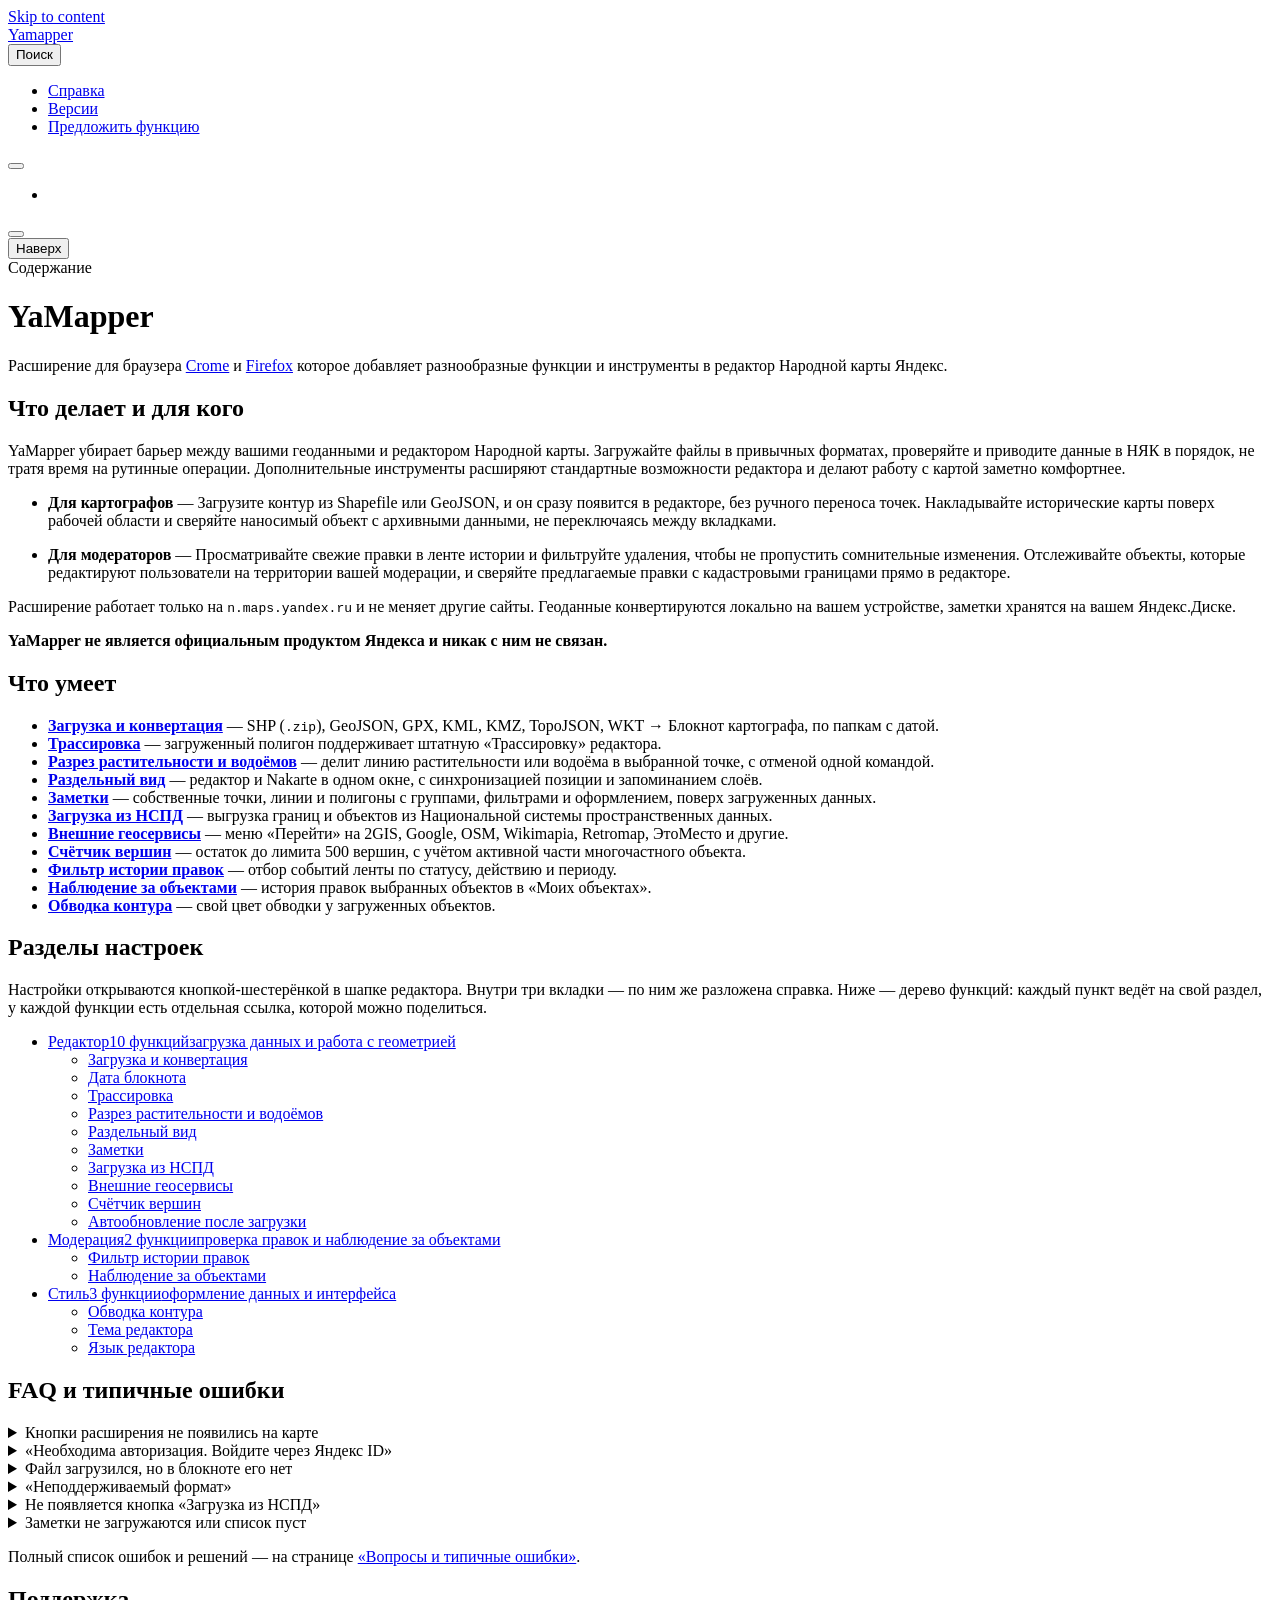
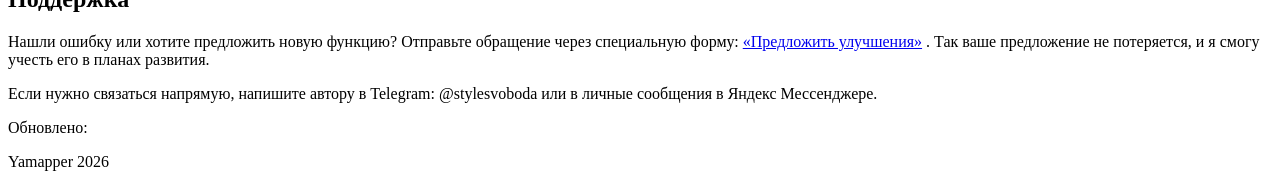
==== index.html @ a0efc486 "docs(site): публикация 2026-11-28 18:21 UTC" ====
<!DOCTYPE html>
<html lang="ru-RU" dir="ltr">
  <head>
    <meta charset="utf-8">
    <meta name="viewport" content="width=device-width,initial-scale=1">
    <title>YaMapper | Yamapper</title>
    <meta name="description" content="Быстрая загрузка данных и удобные инструменты для Реактора НЯК">
    <meta name="generator" content="VitePress v2.0.0-alpha.21">
    
    <link rel="preload stylesheet" href="/yamapper/assets/style.DSTK0hC_.css" as="style">
    <link rel="preload stylesheet" href="/yamapper/assets/vp-icons.139f4833.css" as="style">
    <script type="module" src="/yamapper/assets/chunks/metadata.b1f01517.js"></script>
    <script type="module" src="/yamapper/assets/app.pk5PKEhg.js"></script>
    <link rel="preload" href="/yamapper/assets/inter-roman-latin.BGqfVNJZ.woff2" as="font" type="font/woff2" crossorigin="">
    <link rel="modulepreload" href="/yamapper/assets/chunks/framework.Dkh1x705.js">
    <link rel="modulepreload" href="/yamapper/assets/chunks/theme.gh1P0mT2.js">
    <link rel="modulepreload" href="/yamapper/assets/index.md.DA5AUoNj.lean.js">
    <link rel="icon" href="/yamapper/favicon.png">
    <meta name="theme-color" content="#1b1b20">
    <script id="check-dark-mode">(()=>{let e=localStorage.getItem(`vitepress-theme-appearance`)||`auto`,t=window.matchMedia(`(prefers-color-scheme: dark)`).matches;(!e||e===`auto`?t:e===`dark`)&&document.documentElement.classList.add(`dark`)})();</script>
    <script id="check-mac-os">document.documentElement.classList.toggle(`mac`,/Mac|iPhone|iPod|iPad/i.test(navigator.platform));</script>
  </head>
  <body>
    <div id="app"><div class="Layout" data-v-03931d96><!--[--><!--]--><!--[--><span tabindex="-1" data-v-1ee6e912></span><a href="#VPContent" class="VPSkipLink visually-hidden" data-v-1ee6e912>Skip to content</a><!--]--><!----><header class="VPNav" data-v-03931d96 data-v-98759195><div class="VPNavBar top" data-v-98759195 data-v-8b4cebb2><div class="wrapper" data-v-8b4cebb2><div class="container" data-v-8b4cebb2><div class="title" data-v-8b4cebb2><div class="VPNavBarTitle" data-v-8b4cebb2 data-v-98238839><a class="title" href="/yamapper/" title="Yamapper" data-v-98238839><!--[--><!--]--><!----><span data-v-98238839>Yamapper</span><!--[--><!--]--></a></div></div><div class="content" data-v-8b4cebb2><div class="content-body" data-v-8b4cebb2><!--[--><!--]--><div class="VPNavBarSearch search" data-v-8b4cebb2 data-v-3236581f><!--[--><button type="button" class="VPNavBarSearchButton" aria-label="Поиск" aria-keyshortcuts="/ control+k meta+k" data-v-3236581f data-v-acc40dac><span class="vpi-search" aria-hidden="true" data-v-acc40dac></span><span class="text" data-v-acc40dac>Поиск</span><span class="keys" aria-hidden="true" data-v-acc40dac><kbd class="key-mod" data-v-acc40dac></kbd><kbd class="key-k" data-v-acc40dac></kbd></span></button><!----><!--]--></div><nav aria-label="Main Navigation" class="VPNavMenu VPNavBarMenu menu" data-v-8b4cebb2 data-v-b279079a><ul class="list" data-v-b279079a><!--[--><li class="" data-v-b279079a><a class="VPLink link VPNavMenuLink VPNavBarMenuLink" href="/yamapper/guide/" data-v-b279079a data-v-b7f992a3 data-v-de95bb21><!--[--><span dir="auto" data-v-b7f992a3>Справка</span><!--]--></a></li><li class="" data-v-b279079a><a class="VPLink link VPNavMenuLink VPNavBarMenuLink" href="/yamapper/versions" data-v-b279079a data-v-b7f992a3 data-v-de95bb21><!--[--><span dir="auto" data-v-b7f992a3>Версии</span><!--]--></a></li><li class="" data-v-b279079a><a class="VPLink link VPNavMenuLink VPNavBarMenuLink" href="/yamapper/suggest" data-v-b279079a data-v-b7f992a3 data-v-de95bb21><!--[--><span dir="auto" data-v-b7f992a3>Предложить функцию</span><!--]--></a></li><!--]--></ul></nav><!----><div class="VPNavAppearance VPNavBarAppearance appearance" data-v-8b4cebb2 data-v-dfded56b><!----><button class="VPSwitch VPSwitchAppearance" type="button" role="switch" title aria-label="Тема" aria-checked="false" data-v-dfded56b data-v-e68db67a data-v-d5a0f800><span class="check" data-v-d5a0f800><span class="icon" data-v-d5a0f800><!--[--><span class="vpi-sun sun" aria-hidden="true" data-v-e68db67a></span><span class="vpi-moon moon" aria-hidden="true" data-v-e68db67a></span><!--]--></span></span></button></div><ul class="VPSocialLinks VPNavSocialLinks VPNavBarSocialLinks social-links" data-v-8b4cebb2 data-v-95921726 data-v-e1a0c9a1><!--[--><li data-v-e1a0c9a1><a class="VPSocialLink no-icon" href="https://github.com/vibecodinguser/yamapper" aria-label="github" target="_blank" rel="me noopener" data-v-e1a0c9a1 data-v-3b0305fd><span class="vpi-simple-icons-github" data-v-3b0305fd data-v-8db95474></span></a></li><!--]--></ul><!----><!--[--><!--]--><button type="button" class="VPNavBarHamburger hamburger" aria-label="Menu" aria-expanded="false" data-v-8b4cebb2 data-v-24d28a68><span class="container" aria-hidden="true" data-v-24d28a68><span class="top" data-v-24d28a68></span><span class="middle" data-v-24d28a68></span><span class="bottom" data-v-24d28a68></span></span></button></div></div></div></div><div class="divider" data-v-8b4cebb2><div class="divider-line" data-v-8b4cebb2></div></div></div><!----></header><div class="VPLocalNav empty fixed" data-v-03931d96 data-v-3c224408><div class="container" data-v-3c224408><!----><div class="VPLocalNavOutlineDropdown" style="--vp-vh:0px;" data-allow-mismatch="style" data-v-3c224408 data-v-be29161b><button type="button" data-v-be29161b>Наверх</button><!----></div></div></div><!----><div class="VPContent" id="VPContent" data-v-03931d96 data-v-d2d218c2><div class="VPDoc has-aside" data-v-d2d218c2 data-v-b5cd3a8c><!--[--><!--]--><div class="container" data-v-b5cd3a8c><div class="aside" data-v-b5cd3a8c><div class="aside-curtain" data-v-b5cd3a8c></div><div class="aside-container" data-v-b5cd3a8c><div class="aside-content" data-v-b5cd3a8c><div class="VPDocAside" data-v-b5cd3a8c data-v-b3959f6f><!--[--><!--]--><!--[--><!--]--><nav aria-labelledby="doc-outline-aria-label" class="VPDocAsideOutline" data-v-b3959f6f data-v-7490371a><div class="content" data-v-7490371a><div class="outline-marker" data-v-7490371a></div><div aria-level="2" class="outline-title" id="doc-outline-aria-label" role="heading" data-v-7490371a>Содержание</div><ul class="VPDocOutlineItem root" data-v-7490371a data-v-fa640fc0><!--[--><!--]--></ul></div></nav><!--[--><!--]--><div class="spacer" data-v-b3959f6f></div><!--[--><!--]--><!----><!--[--><!--]--><!--[--><!--]--></div></div></div></div><div class="content" data-v-b5cd3a8c><div class="content-container" data-v-b5cd3a8c><!--[--><!--]--><main class="main" data-v-b5cd3a8c><div style="position:relative;" class="vp-doc _yamapper_" data-v-b5cd3a8c><div><h1 id="yamapper" tabindex="-1">YaMapper <a class="header-anchor" href="#yamapper" aria-label="Permalink to “YaMapper”">​</a></h1><p>Расширение для браузера <a href="https://chromewebstore.google.com/detail/nmapuploader/ohnbeklcgbilmddjahpkmgdlhljgjamd" target="_blank" rel="noreferrer">Crome</a> и <a href="https://addons.mozilla.org/ru/firefox/addon/nmap-uploader/" target="_blank" rel="noreferrer">Firefox</a> которое добавляет разнообразные функции и инструменты в редактор Народной карты Яндекс.</p><h2 id="что-делает-и-для-кого" tabindex="-1">Что делает и для кого <a class="header-anchor" href="#что-делает-и-для-кого" aria-label="Permalink to “Что делает и для кого”">​</a></h2><p>YaMapper убирает барьер между вашими геоданными и редактором Народной карты. Загружайте файлы в привычных форматах, проверяйте и приводите данные в НЯК в порядок, не тратя время на рутинные операции. Дополнительные инструменты расширяют стандартные возможности редактора и делают работу с картой заметно комфортнее.</p><ul><li><p><strong>Для картографов</strong> — Загрузите контур из Shapefile или GeoJSON, и он сразу появится в редакторе, без ручного переноса точек. Накладывайте исторические карты поверх рабочей области и сверяйте наносимый объект с архивными данными, не переключаясь между вкладками.</p></li><li><p><strong>Для модераторов</strong> — Просматривайте свежие правки в ленте истории и фильтруйте удаления, чтобы не пропустить сомнительные изменения. Отслеживайте объекты, которые редактируют пользователи на территории вашей модерации, и сверяйте предлагаемые правки с кадастровыми границами прямо в редакторе.</p></li></ul><p>Расширение работает только на <code>n.maps.yandex.ru</code> и не меняет другие сайты. Геоданные конвертируются локально на вашем устройстве, заметки хранятся на вашем Яндекс.Диске.</p><p><strong>YaMapper не является официальным продуктом Яндекса и никак с ним не связан.</strong></p><h2 id="что-умеет" tabindex="-1">Что умеет <a class="header-anchor" href="#что-умеет" aria-label="Permalink to “Что умеет”">​</a></h2><ul><li><strong><a href="/yamapper/guide/editor/#upload">Загрузка и конвертация</a></strong> — SHP (<code>.zip</code>), GeoJSON, GPX, KML, KMZ, TopoJSON, WKT → Блокнот картографа, по папкам с датой.</li><li><strong><a href="/yamapper/guide/editor/#tracing">Трассировка</a></strong> — загруженный полигон поддерживает штатную «Трассировку» редактора.</li><li><strong><a href="/yamapper/guide/editor/#cut">Разрез растительности и водоёмов</a></strong> — делит линию растительности или водоёма в выбранной точке, с отменой одной командой.</li><li><strong><a href="/yamapper/guide/editor/#split-view">Раздельный вид</a></strong> — редактор и Nakarte в одном окне, с синхронизацией позиции и запоминанием слоёв.</li><li><strong><a href="/yamapper/guide/editor/#notes">Заметки</a></strong> — собственные точки, линии и полигоны с группами, фильтрами и оформлением, поверх загруженных данных.</li><li><strong><a href="/yamapper/guide/editor/#nspd">Загрузка из НСПД</a></strong> — выгрузка границ и объектов из Национальной системы пространственных данных.</li><li><strong><a href="/yamapper/guide/editor/#geo-services">Внешние геосервисы</a></strong> — меню «Перейти» на 2GIS, Google, OSM, Wikimapia, Retromap, ЭтоМесто и другие.</li><li><strong><a href="/yamapper/guide/editor/#point-counter">Счётчик вершин</a></strong> — остаток до лимита 500 вершин, с учётом активной части многочастного объекта.</li><li><strong><a href="/yamapper/guide/moderation/#feeds-filter">Фильтр истории правок</a></strong> — отбор событий ленты по статусу, действию и периоду.</li><li><strong><a href="/yamapper/guide/moderation/#object-tracker">Наблюдение за объектами</a></strong> — история правок выбранных объектов в «Моих объектах».</li><li><strong><a href="/yamapper/guide/style/#stroke-color">Обводка контура</a></strong> — свой цвет обводки у загруженных объектов.</li></ul><h2 id="разделы-настроек" tabindex="-1">Разделы настроек <a class="header-anchor" href="#разделы-настроек" aria-label="Permalink to “Разделы настроек”">​</a></h2><p>Настройки открываются кнопкой-шестерёнкой в шапке редактора. Внутри три вкладки — по ним же разложена справка. Ниже — дерево функций: каждый пункт ведёт на свой раздел, у каждой функции есть отдельная ссылка, которой можно поделиться.</p><nav class="settings-tree" aria-label="Разделы настроек" data-v-f5ef7e5b><ul class="settings-tree__sections" data-v-f5ef7e5b><!--[--><li class="settings-tree__section" data-v-f5ef7e5b><a class="settings-tree__section-link" href="/yamapper/guide/editor/" data-v-f5ef7e5b><span class="settings-tree__marker" aria-hidden="true" data-v-f5ef7e5b></span><span class="settings-tree__section-text" data-v-f5ef7e5b>Редактор</span><span class="settings-tree__count" data-v-f5ef7e5b>10 функций</span><span class="settings-tree__note" data-v-f5ef7e5b>загрузка данных и работа с геометрией</span></a><ul class="settings-tree__items" data-v-f5ef7e5b><!--[--><li class="settings-tree__item" data-v-f5ef7e5b><a class="settings-tree__leaf" href="/yamapper/guide/editor/#upload" data-v-f5ef7e5b>Загрузка и конвертация</a></li><li class="settings-tree__item" data-v-f5ef7e5b><a class="settings-tree__leaf" href="/yamapper/guide/editor/#notebook-date" data-v-f5ef7e5b>Дата блокнота</a></li><li class="settings-tree__item" data-v-f5ef7e5b><a class="settings-tree__leaf" href="/yamapper/guide/editor/#tracing" data-v-f5ef7e5b>Трассировка</a></li><li class="settings-tree__item" data-v-f5ef7e5b><a class="settings-tree__leaf" href="/yamapper/guide/editor/#cut" data-v-f5ef7e5b>Разрез растительности и водоёмов</a></li><li class="settings-tree__item" data-v-f5ef7e5b><a class="settings-tree__leaf" href="/yamapper/guide/editor/#split-view" data-v-f5ef7e5b>Раздельный вид</a></li><li class="settings-tree__item" data-v-f5ef7e5b><a class="settings-tree__leaf" href="/yamapper/guide/editor/#notes" data-v-f5ef7e5b>Заметки</a></li><li class="settings-tree__item" data-v-f5ef7e5b><a class="settings-tree__leaf" href="/yamapper/guide/editor/#nspd" data-v-f5ef7e5b>Загрузка из НСПД</a></li><li class="settings-tree__item" data-v-f5ef7e5b><a class="settings-tree__leaf" href="/yamapper/guide/editor/#geo-services" data-v-f5ef7e5b>Внешние геосервисы</a></li><li class="settings-tree__item" data-v-f5ef7e5b><a class="settings-tree__leaf" href="/yamapper/guide/editor/#point-counter" data-v-f5ef7e5b>Счётчик вершин</a></li><li class="settings-tree__item" data-v-f5ef7e5b><a class="settings-tree__leaf" href="/yamapper/guide/editor/#reload-after-upload" data-v-f5ef7e5b>Автообновление после загрузки</a></li><!--]--></ul></li><li class="settings-tree__section" data-v-f5ef7e5b><a class="settings-tree__section-link" href="/yamapper/guide/moderation/" data-v-f5ef7e5b><span class="settings-tree__marker" aria-hidden="true" data-v-f5ef7e5b></span><span class="settings-tree__section-text" data-v-f5ef7e5b>Модерация</span><span class="settings-tree__count" data-v-f5ef7e5b>2 функции</span><span class="settings-tree__note" data-v-f5ef7e5b>проверка правок и наблюдение за объектами</span></a><ul class="settings-tree__items" data-v-f5ef7e5b><!--[--><li class="settings-tree__item" data-v-f5ef7e5b><a class="settings-tree__leaf" href="/yamapper/guide/moderation/#feeds-filter" data-v-f5ef7e5b>Фильтр истории правок</a></li><li class="settings-tree__item" data-v-f5ef7e5b><a class="settings-tree__leaf" href="/yamapper/guide/moderation/#object-tracker" data-v-f5ef7e5b>Наблюдение за объектами</a></li><!--]--></ul></li><li class="settings-tree__section" data-v-f5ef7e5b><a class="settings-tree__section-link" href="/yamapper/guide/style/" data-v-f5ef7e5b><span class="settings-tree__marker" aria-hidden="true" data-v-f5ef7e5b></span><span class="settings-tree__section-text" data-v-f5ef7e5b>Стиль</span><span class="settings-tree__count" data-v-f5ef7e5b>3 функции</span><span class="settings-tree__note" data-v-f5ef7e5b>оформление данных и интерфейса</span></a><ul class="settings-tree__items" data-v-f5ef7e5b><!--[--><li class="settings-tree__item" data-v-f5ef7e5b><a class="settings-tree__leaf" href="/yamapper/guide/style/#stroke-color" data-v-f5ef7e5b>Обводка контура</a></li><li class="settings-tree__item" data-v-f5ef7e5b><a class="settings-tree__leaf" href="/yamapper/guide/style/#native-theme" data-v-f5ef7e5b>Тема редактора</a></li><li class="settings-tree__item" data-v-f5ef7e5b><a class="settings-tree__leaf" href="/yamapper/guide/style/#native-locale" data-v-f5ef7e5b>Язык редактора</a></li><!--]--></ul></li><!--]--></ul></nav><h2 id="faq-и-типичные-ошибки" tabindex="-1">FAQ и типичные ошибки <a class="header-anchor" href="#faq-и-типичные-ошибки" aria-label="Permalink to “FAQ и типичные ошибки”">​</a></h2><details class="details custom-block"><summary>Кнопки расширения не появились на карте</summary><p>Проверьте, что открыт именно <code>n.maps.yandex.ru</code> (а не <code>yandex.ru/maps</code>), и обновите страницу. Если расширение только что установлено или обновлено, перезагрузите вкладку: content scripts подключаются при загрузке страницы. Если кнопки нет только у одного объекта — откройте карточку объекта: часть кнопок живёт в её меню «Ещё».</p></details><details class="details custom-block"><summary>«Необходима авторизация. Войдите через Яндекс ID»</summary><p>Расширению нужен доступ к Яндекс Диску, чтобы записать <code>index.json</code>. Нажмите «Войти», разрешите доступ в окне Яндекс ID и повторите загрузку. Если окно закрылось с отказом — включите доступ заново в настройках расширения.</p></details><details class="details custom-block"><summary>Файл загрузился, но в блокноте его нет</summary><p>Проверьте дату: данные пишутся в запись за выбранный день, а редактор показывает ту дату, которая выбрана в его календаре. Включите <a href="/yamapper/guide/editor/#reload-after-upload">«Автообновление после загрузки»</a> или обновите страницу карты вручную.</p></details><details class="details custom-block"><summary>«Неподдерживаемый формат»</summary><p>Поддерживаются <code>.zip</code> (Shapefile или архив с одним из форматов), <code>.geojson</code>, <code>.gpx</code>, <code>.kml</code>, <code>.kmz</code>, <code>.topojson</code>, <code>.wkt</code>. Для Shapefile нужен архив с <code>.shp</code>, <code>.shx</code>, <code>.dbf</code> (и <code>.prj</code>, если есть) — одиночный <code>.shp</code> не подойдёт. Подробности — в разделе <a href="/yamapper/guide/formats">«Форматы»</a>.</p></details><details class="details custom-block"><summary>Не появляется кнопка «Загрузка из НСПД»</summary><p>Проверьте тумблер в разделе <a href="/yamapper/guide/editor/#nspd">«Редактор»</a> и разрешение на домен <code>nspd.gov.ru</code>. Пока доступа нет, в строке настройки показывается кнопка «Разрешить доступ». Выключение тумблера не отзывает уже выданное разрешение.</p></details><details class="details custom-block"><summary>Заметки не загружаются или список пуст</summary><p>Заметки живут в папке <code>Приложения/Nmap Uploader</code> на Яндекс Диске и требуют доступа к Диску. Разрешите доступ по кнопке в панели заметок или в настройках. Если доступа нет, панель покажет «Требуется разрешение» — вход выполнится автоматически после ответа браузера.</p></details><p>Полный список ошибок и решений — на странице <a href="/yamapper/guide/faq">«Вопросы и типичные ошибки»</a>.</p><h2 id="поддержка" tabindex="-1">Поддержка <a class="header-anchor" href="#поддержка" aria-label="Permalink to “Поддержка”">​</a></h2><p>Нашли ошибку или хотите предложить новую функцию? Отправьте обращение через специальную форму: <a href="/yamapper/suggest">«Предложить улучшения»</a> . Так ваше предложение не потеряется, и я смогу учесть его в планах развития.</p><p>Если нужно связаться напрямую, напишите автору в Telegram: @stylesvoboda или в личные сообщения в Яндекс Мессенджере.</p></div></div></main><footer class="VPDocFooter" data-v-b5cd3a8c data-v-c6b14dfb><!--[--><!--]--><div class="edit-info" data-v-c6b14dfb><!----><div class="last-updated" data-v-c6b14dfb><p class="VPLastUpdated" data-v-c6b14dfb data-v-4c25de79><bdi data-v-4c25de79>Обновлено:</bdi><time dir="auto" datetime="2026-11-23T17:34:14.000Z" data-v-4c25de79></time></p></div></div><!----></footer><!--[--><!--]--></div></div></div><!--[--><!--]--></div></div><footer class="VPFooter" data-v-03931d96 data-v-754a108c><div class="container" data-v-754a108c><p class="message" data-v-754a108c><bdi data-v-754a108c>Yamapper 2026</bdi></p><!----></div></footer><!--[--><!--]--></div></div>
    
    
  </body>
</html>
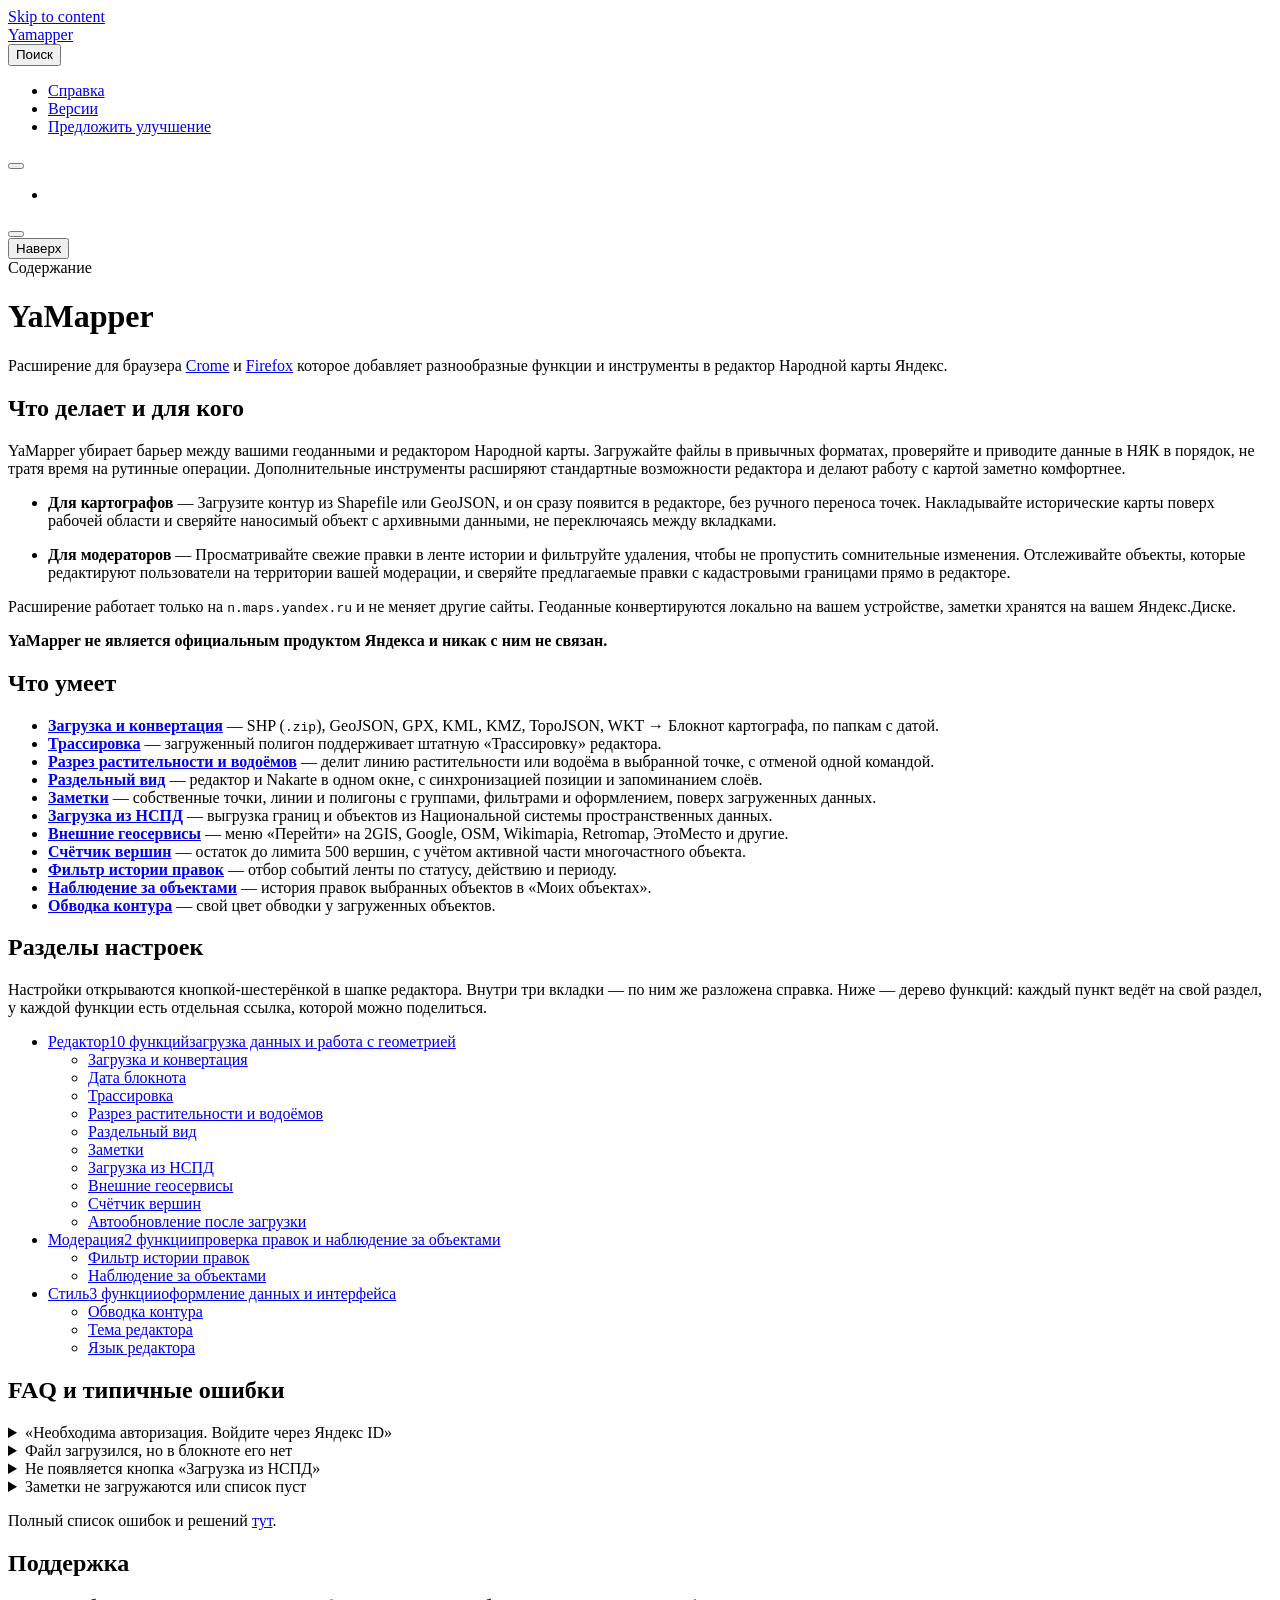
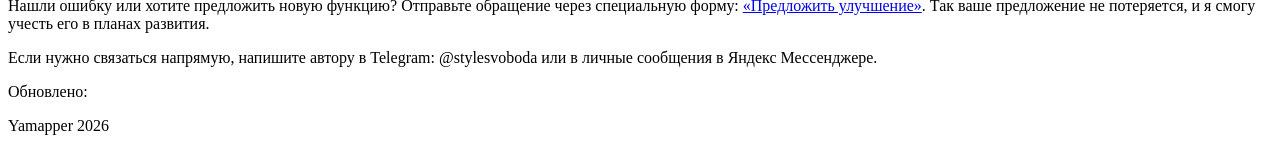
==== commit 5085ea20: "docs(site): публикация 2026-11-28 18:32 UTC" ====
--- a/index.html
+++ b/index.html
@@ -7,21 +7,21 @@
     <meta name="description" content="Быстрая загрузка данных и удобные инструменты для Реактора НЯК">
     <meta name="generator" content="VitePress v2.0.0-alpha.21">
     
-    <link rel="preload stylesheet" href="/yamapper/assets/style.DSTK0hC_.css" as="style">
+    <link rel="preload stylesheet" href="/yamapper/assets/style.B5xEuB2_.css" as="style">
     <link rel="preload stylesheet" href="/yamapper/assets/vp-icons.139f4833.css" as="style">
-    <script type="module" src="/yamapper/assets/chunks/metadata.b1f01517.js"></script>
-    <script type="module" src="/yamapper/assets/app.pk5PKEhg.js"></script>
+    <script type="module" src="/yamapper/assets/chunks/metadata.5ba44c9e.js"></script>
+    <script type="module" src="/yamapper/assets/app.C9BZdmgG.js"></script>
     <link rel="preload" href="/yamapper/assets/inter-roman-latin.BGqfVNJZ.woff2" as="font" type="font/woff2" crossorigin="">
     <link rel="modulepreload" href="/yamapper/assets/chunks/framework.Dkh1x705.js">
-    <link rel="modulepreload" href="/yamapper/assets/chunks/theme.gh1P0mT2.js">
-    <link rel="modulepreload" href="/yamapper/assets/index.md.DA5AUoNj.lean.js">
+    <link rel="modulepreload" href="/yamapper/assets/chunks/theme.VH2Q25Mz.js">
+    <link rel="modulepreload" href="/yamapper/assets/index.md.B9GxpBEe.lean.js">
     <link rel="icon" href="/yamapper/favicon.png">
     <meta name="theme-color" content="#1b1b20">
     <script id="check-dark-mode">(()=>{let e=localStorage.getItem(`vitepress-theme-appearance`)||`auto`,t=window.matchMedia(`(prefers-color-scheme: dark)`).matches;(!e||e===`auto`?t:e===`dark`)&&document.documentElement.classList.add(`dark`)})();</script>
     <script id="check-mac-os">document.documentElement.classList.toggle(`mac`,/Mac|iPhone|iPod|iPad/i.test(navigator.platform));</script>
   </head>
   <body>
-    <div id="app"><div class="Layout" data-v-03931d96><!--[--><!--]--><!--[--><span tabindex="-1" data-v-1ee6e912></span><a href="#VPContent" class="VPSkipLink visually-hidden" data-v-1ee6e912>Skip to content</a><!--]--><!----><header class="VPNav" data-v-03931d96 data-v-98759195><div class="VPNavBar top" data-v-98759195 data-v-8b4cebb2><div class="wrapper" data-v-8b4cebb2><div class="container" data-v-8b4cebb2><div class="title" data-v-8b4cebb2><div class="VPNavBarTitle" data-v-8b4cebb2 data-v-98238839><a class="title" href="/yamapper/" title="Yamapper" data-v-98238839><!--[--><!--]--><!----><span data-v-98238839>Yamapper</span><!--[--><!--]--></a></div></div><div class="content" data-v-8b4cebb2><div class="content-body" data-v-8b4cebb2><!--[--><!--]--><div class="VPNavBarSearch search" data-v-8b4cebb2 data-v-3236581f><!--[--><button type="button" class="VPNavBarSearchButton" aria-label="Поиск" aria-keyshortcuts="/ control+k meta+k" data-v-3236581f data-v-acc40dac><span class="vpi-search" aria-hidden="true" data-v-acc40dac></span><span class="text" data-v-acc40dac>Поиск</span><span class="keys" aria-hidden="true" data-v-acc40dac><kbd class="key-mod" data-v-acc40dac></kbd><kbd class="key-k" data-v-acc40dac></kbd></span></button><!----><!--]--></div><nav aria-label="Main Navigation" class="VPNavMenu VPNavBarMenu menu" data-v-8b4cebb2 data-v-b279079a><ul class="list" data-v-b279079a><!--[--><li class="" data-v-b279079a><a class="VPLink link VPNavMenuLink VPNavBarMenuLink" href="/yamapper/guide/" data-v-b279079a data-v-b7f992a3 data-v-de95bb21><!--[--><span dir="auto" data-v-b7f992a3>Справка</span><!--]--></a></li><li class="" data-v-b279079a><a class="VPLink link VPNavMenuLink VPNavBarMenuLink" href="/yamapper/versions" data-v-b279079a data-v-b7f992a3 data-v-de95bb21><!--[--><span dir="auto" data-v-b7f992a3>Версии</span><!--]--></a></li><li class="" data-v-b279079a><a class="VPLink link VPNavMenuLink VPNavBarMenuLink" href="/yamapper/suggest" data-v-b279079a data-v-b7f992a3 data-v-de95bb21><!--[--><span dir="auto" data-v-b7f992a3>Предложить функцию</span><!--]--></a></li><!--]--></ul></nav><!----><div class="VPNavAppearance VPNavBarAppearance appearance" data-v-8b4cebb2 data-v-dfded56b><!----><button class="VPSwitch VPSwitchAppearance" type="button" role="switch" title aria-label="Тема" aria-checked="false" data-v-dfded56b data-v-e68db67a data-v-d5a0f800><span class="check" data-v-d5a0f800><span class="icon" data-v-d5a0f800><!--[--><span class="vpi-sun sun" aria-hidden="true" data-v-e68db67a></span><span class="vpi-moon moon" aria-hidden="true" data-v-e68db67a></span><!--]--></span></span></button></div><ul class="VPSocialLinks VPNavSocialLinks VPNavBarSocialLinks social-links" data-v-8b4cebb2 data-v-95921726 data-v-e1a0c9a1><!--[--><li data-v-e1a0c9a1><a class="VPSocialLink no-icon" href="https://github.com/vibecodinguser/yamapper" aria-label="github" target="_blank" rel="me noopener" data-v-e1a0c9a1 data-v-3b0305fd><span class="vpi-simple-icons-github" data-v-3b0305fd data-v-8db95474></span></a></li><!--]--></ul><!----><!--[--><!--]--><button type="button" class="VPNavBarHamburger hamburger" aria-label="Menu" aria-expanded="false" data-v-8b4cebb2 data-v-24d28a68><span class="container" aria-hidden="true" data-v-24d28a68><span class="top" data-v-24d28a68></span><span class="middle" data-v-24d28a68></span><span class="bottom" data-v-24d28a68></span></span></button></div></div></div></div><div class="divider" data-v-8b4cebb2><div class="divider-line" data-v-8b4cebb2></div></div></div><!----></header><div class="VPLocalNav empty fixed" data-v-03931d96 data-v-3c224408><div class="container" data-v-3c224408><!----><div class="VPLocalNavOutlineDropdown" style="--vp-vh:0px;" data-allow-mismatch="style" data-v-3c224408 data-v-be29161b><button type="button" data-v-be29161b>Наверх</button><!----></div></div></div><!----><div class="VPContent" id="VPContent" data-v-03931d96 data-v-d2d218c2><div class="VPDoc has-aside" data-v-d2d218c2 data-v-b5cd3a8c><!--[--><!--]--><div class="container" data-v-b5cd3a8c><div class="aside" data-v-b5cd3a8c><div class="aside-curtain" data-v-b5cd3a8c></div><div class="aside-container" data-v-b5cd3a8c><div class="aside-content" data-v-b5cd3a8c><div class="VPDocAside" data-v-b5cd3a8c data-v-b3959f6f><!--[--><!--]--><!--[--><!--]--><nav aria-labelledby="doc-outline-aria-label" class="VPDocAsideOutline" data-v-b3959f6f data-v-7490371a><div class="content" data-v-7490371a><div class="outline-marker" data-v-7490371a></div><div aria-level="2" class="outline-title" id="doc-outline-aria-label" role="heading" data-v-7490371a>Содержание</div><ul class="VPDocOutlineItem root" data-v-7490371a data-v-fa640fc0><!--[--><!--]--></ul></div></nav><!--[--><!--]--><div class="spacer" data-v-b3959f6f></div><!--[--><!--]--><!----><!--[--><!--]--><!--[--><!--]--></div></div></div></div><div class="content" data-v-b5cd3a8c><div class="content-container" data-v-b5cd3a8c><!--[--><!--]--><main class="main" data-v-b5cd3a8c><div style="position:relative;" class="vp-doc _yamapper_" data-v-b5cd3a8c><div><h1 id="yamapper" tabindex="-1">YaMapper <a class="header-anchor" href="#yamapper" aria-label="Permalink to “YaMapper”">​</a></h1><p>Расширение для браузера <a href="https://chromewebstore.google.com/detail/nmapuploader/ohnbeklcgbilmddjahpkmgdlhljgjamd" target="_blank" rel="noreferrer">Crome</a> и <a href="https://addons.mozilla.org/ru/firefox/addon/nmap-uploader/" target="_blank" rel="noreferrer">Firefox</a> которое добавляет разнообразные функции и инструменты в редактор Народной карты Яндекс.</p><h2 id="что-делает-и-для-кого" tabindex="-1">Что делает и для кого <a class="header-anchor" href="#что-делает-и-для-кого" aria-label="Permalink to “Что делает и для кого”">​</a></h2><p>YaMapper убирает барьер между вашими геоданными и редактором Народной карты. Загружайте файлы в привычных форматах, проверяйте и приводите данные в НЯК в порядок, не тратя время на рутинные операции. Дополнительные инструменты расширяют стандартные возможности редактора и делают работу с картой заметно комфортнее.</p><ul><li><p><strong>Для картографов</strong> — Загрузите контур из Shapefile или GeoJSON, и он сразу появится в редакторе, без ручного переноса точек. Накладывайте исторические карты поверх рабочей области и сверяйте наносимый объект с архивными данными, не переключаясь между вкладками.</p></li><li><p><strong>Для модераторов</strong> — Просматривайте свежие правки в ленте истории и фильтруйте удаления, чтобы не пропустить сомнительные изменения. Отслеживайте объекты, которые редактируют пользователи на территории вашей модерации, и сверяйте предлагаемые правки с кадастровыми границами прямо в редакторе.</p></li></ul><p>Расширение работает только на <code>n.maps.yandex.ru</code> и не меняет другие сайты. Геоданные конвертируются локально на вашем устройстве, заметки хранятся на вашем Яндекс.Диске.</p><p><strong>YaMapper не является официальным продуктом Яндекса и никак с ним не связан.</strong></p><h2 id="что-умеет" tabindex="-1">Что умеет <a class="header-anchor" href="#что-умеет" aria-label="Permalink to “Что умеет”">​</a></h2><ul><li><strong><a href="/yamapper/guide/editor/#upload">Загрузка и конвертация</a></strong> — SHP (<code>.zip</code>), GeoJSON, GPX, KML, KMZ, TopoJSON, WKT → Блокнот картографа, по папкам с датой.</li><li><strong><a href="/yamapper/guide/editor/#tracing">Трассировка</a></strong> — загруженный полигон поддерживает штатную «Трассировку» редактора.</li><li><strong><a href="/yamapper/guide/editor/#cut">Разрез растительности и водоёмов</a></strong> — делит линию растительности или водоёма в выбранной точке, с отменой одной командой.</li><li><strong><a href="/yamapper/guide/editor/#split-view">Раздельный вид</a></strong> — редактор и Nakarte в одном окне, с синхронизацией позиции и запоминанием слоёв.</li><li><strong><a href="/yamapper/guide/editor/#notes">Заметки</a></strong> — собственные точки, линии и полигоны с группами, фильтрами и оформлением, поверх загруженных данных.</li><li><strong><a href="/yamapper/guide/editor/#nspd">Загрузка из НСПД</a></strong> — выгрузка границ и объектов из Национальной системы пространственных данных.</li><li><strong><a href="/yamapper/guide/editor/#geo-services">Внешние геосервисы</a></strong> — меню «Перейти» на 2GIS, Google, OSM, Wikimapia, Retromap, ЭтоМесто и другие.</li><li><strong><a href="/yamapper/guide/editor/#point-counter">Счётчик вершин</a></strong> — остаток до лимита 500 вершин, с учётом активной части многочастного объекта.</li><li><strong><a href="/yamapper/guide/moderation/#feeds-filter">Фильтр истории правок</a></strong> — отбор событий ленты по статусу, действию и периоду.</li><li><strong><a href="/yamapper/guide/moderation/#object-tracker">Наблюдение за объектами</a></strong> — история правок выбранных объектов в «Моих объектах».</li><li><strong><a href="/yamapper/guide/style/#stroke-color">Обводка контура</a></strong> — свой цвет обводки у загруженных объектов.</li></ul><h2 id="разделы-настроек" tabindex="-1">Разделы настроек <a class="header-anchor" href="#разделы-настроек" aria-label="Permalink to “Разделы настроек”">​</a></h2><p>Настройки открываются кнопкой-шестерёнкой в шапке редактора. Внутри три вкладки — по ним же разложена справка. Ниже — дерево функций: каждый пункт ведёт на свой раздел, у каждой функции есть отдельная ссылка, которой можно поделиться.</p><nav class="settings-tree" aria-label="Разделы настроек" data-v-f5ef7e5b><ul class="settings-tree__sections" data-v-f5ef7e5b><!--[--><li class="settings-tree__section" data-v-f5ef7e5b><a class="settings-tree__section-link" href="/yamapper/guide/editor/" data-v-f5ef7e5b><span class="settings-tree__marker" aria-hidden="true" data-v-f5ef7e5b></span><span class="settings-tree__section-text" data-v-f5ef7e5b>Редактор</span><span class="settings-tree__count" data-v-f5ef7e5b>10 функций</span><span class="settings-tree__note" data-v-f5ef7e5b>загрузка данных и работа с геометрией</span></a><ul class="settings-tree__items" data-v-f5ef7e5b><!--[--><li class="settings-tree__item" data-v-f5ef7e5b><a class="settings-tree__leaf" href="/yamapper/guide/editor/#upload" data-v-f5ef7e5b>Загрузка и конвертация</a></li><li class="settings-tree__item" data-v-f5ef7e5b><a class="settings-tree__leaf" href="/yamapper/guide/editor/#notebook-date" data-v-f5ef7e5b>Дата блокнота</a></li><li class="settings-tree__item" data-v-f5ef7e5b><a class="settings-tree__leaf" href="/yamapper/guide/editor/#tracing" data-v-f5ef7e5b>Трассировка</a></li><li class="settings-tree__item" data-v-f5ef7e5b><a class="settings-tree__leaf" href="/yamapper/guide/editor/#cut" data-v-f5ef7e5b>Разрез растительности и водоёмов</a></li><li class="settings-tree__item" data-v-f5ef7e5b><a class="settings-tree__leaf" href="/yamapper/guide/editor/#split-view" data-v-f5ef7e5b>Раздельный вид</a></li><li class="settings-tree__item" data-v-f5ef7e5b><a class="settings-tree__leaf" href="/yamapper/guide/editor/#notes" data-v-f5ef7e5b>Заметки</a></li><li class="settings-tree__item" data-v-f5ef7e5b><a class="settings-tree__leaf" href="/yamapper/guide/editor/#nspd" data-v-f5ef7e5b>Загрузка из НСПД</a></li><li class="settings-tree__item" data-v-f5ef7e5b><a class="settings-tree__leaf" href="/yamapper/guide/editor/#geo-services" data-v-f5ef7e5b>Внешние геосервисы</a></li><li class="settings-tree__item" data-v-f5ef7e5b><a class="settings-tree__leaf" href="/yamapper/guide/editor/#point-counter" data-v-f5ef7e5b>Счётчик вершин</a></li><li class="settings-tree__item" data-v-f5ef7e5b><a class="settings-tree__leaf" href="/yamapper/guide/editor/#reload-after-upload" data-v-f5ef7e5b>Автообновление после загрузки</a></li><!--]--></ul></li><li class="settings-tree__section" data-v-f5ef7e5b><a class="settings-tree__section-link" href="/yamapper/guide/moderation/" data-v-f5ef7e5b><span class="settings-tree__marker" aria-hidden="true" data-v-f5ef7e5b></span><span class="settings-tree__section-text" data-v-f5ef7e5b>Модерация</span><span class="settings-tree__count" data-v-f5ef7e5b>2 функции</span><span class="settings-tree__note" data-v-f5ef7e5b>проверка правок и наблюдение за объектами</span></a><ul class="settings-tree__items" data-v-f5ef7e5b><!--[--><li class="settings-tree__item" data-v-f5ef7e5b><a class="settings-tree__leaf" href="/yamapper/guide/moderation/#feeds-filter" data-v-f5ef7e5b>Фильтр истории правок</a></li><li class="settings-tree__item" data-v-f5ef7e5b><a class="settings-tree__leaf" href="/yamapper/guide/moderation/#object-tracker" data-v-f5ef7e5b>Наблюдение за объектами</a></li><!--]--></ul></li><li class="settings-tree__section" data-v-f5ef7e5b><a class="settings-tree__section-link" href="/yamapper/guide/style/" data-v-f5ef7e5b><span class="settings-tree__marker" aria-hidden="true" data-v-f5ef7e5b></span><span class="settings-tree__section-text" data-v-f5ef7e5b>Стиль</span><span class="settings-tree__count" data-v-f5ef7e5b>3 функции</span><span class="settings-tree__note" data-v-f5ef7e5b>оформление данных и интерфейса</span></a><ul class="settings-tree__items" data-v-f5ef7e5b><!--[--><li class="settings-tree__item" data-v-f5ef7e5b><a class="settings-tree__leaf" href="/yamapper/guide/style/#stroke-color" data-v-f5ef7e5b>Обводка контура</a></li><li class="settings-tree__item" data-v-f5ef7e5b><a class="settings-tree__leaf" href="/yamapper/guide/style/#native-theme" data-v-f5ef7e5b>Тема редактора</a></li><li class="settings-tree__item" data-v-f5ef7e5b><a class="settings-tree__leaf" href="/yamapper/guide/style/#native-locale" data-v-f5ef7e5b>Язык редактора</a></li><!--]--></ul></li><!--]--></ul></nav><h2 id="faq-и-типичные-ошибки" tabindex="-1">FAQ и типичные ошибки <a class="header-anchor" href="#faq-и-типичные-ошибки" aria-label="Permalink to “FAQ и типичные ошибки”">​</a></h2><details class="details custom-block"><summary>Кнопки расширения не появились на карте</summary><p>Проверьте, что открыт именно <code>n.maps.yandex.ru</code> (а не <code>yandex.ru/maps</code>), и обновите страницу. Если расширение только что установлено или обновлено, перезагрузите вкладку: content scripts подключаются при загрузке страницы. Если кнопки нет только у одного объекта — откройте карточку объекта: часть кнопок живёт в её меню «Ещё».</p></details><details class="details custom-block"><summary>«Необходима авторизация. Войдите через Яндекс ID»</summary><p>Расширению нужен доступ к Яндекс Диску, чтобы записать <code>index.json</code>. Нажмите «Войти», разрешите доступ в окне Яндекс ID и повторите загрузку. Если окно закрылось с отказом — включите доступ заново в настройках расширения.</p></details><details class="details custom-block"><summary>Файл загрузился, но в блокноте его нет</summary><p>Проверьте дату: данные пишутся в запись за выбранный день, а редактор показывает ту дату, которая выбрана в его календаре. Включите <a href="/yamapper/guide/editor/#reload-after-upload">«Автообновление после загрузки»</a> или обновите страницу карты вручную.</p></details><details class="details custom-block"><summary>«Неподдерживаемый формат»</summary><p>Поддерживаются <code>.zip</code> (Shapefile или архив с одним из форматов), <code>.geojson</code>, <code>.gpx</code>, <code>.kml</code>, <code>.kmz</code>, <code>.topojson</code>, <code>.wkt</code>. Для Shapefile нужен архив с <code>.shp</code>, <code>.shx</code>, <code>.dbf</code> (и <code>.prj</code>, если есть) — одиночный <code>.shp</code> не подойдёт. Подробности — в разделе <a href="/yamapper/guide/formats">«Форматы»</a>.</p></details><details class="details custom-block"><summary>Не появляется кнопка «Загрузка из НСПД»</summary><p>Проверьте тумблер в разделе <a href="/yamapper/guide/editor/#nspd">«Редактор»</a> и разрешение на домен <code>nspd.gov.ru</code>. Пока доступа нет, в строке настройки показывается кнопка «Разрешить доступ». Выключение тумблера не отзывает уже выданное разрешение.</p></details><details class="details custom-block"><summary>Заметки не загружаются или список пуст</summary><p>Заметки живут в папке <code>Приложения/Nmap Uploader</code> на Яндекс Диске и требуют доступа к Диску. Разрешите доступ по кнопке в панели заметок или в настройках. Если доступа нет, панель покажет «Требуется разрешение» — вход выполнится автоматически после ответа браузера.</p></details><p>Полный список ошибок и решений — на странице <a href="/yamapper/guide/faq">«Вопросы и типичные ошибки»</a>.</p><h2 id="поддержка" tabindex="-1">Поддержка <a class="header-anchor" href="#поддержка" aria-label="Permalink to “Поддержка”">​</a></h2><p>Нашли ошибку или хотите предложить новую функцию? Отправьте обращение через специальную форму: <a href="/yamapper/suggest">«Предложить улучшения»</a> . Так ваше предложение не потеряется, и я смогу учесть его в планах развития.</p><p>Если нужно связаться напрямую, напишите автору в Telegram: @stylesvoboda или в личные сообщения в Яндекс Мессенджере.</p></div></div></main><footer class="VPDocFooter" data-v-b5cd3a8c data-v-c6b14dfb><!--[--><!--]--><div class="edit-info" data-v-c6b14dfb><!----><div class="last-updated" data-v-c6b14dfb><p class="VPLastUpdated" data-v-c6b14dfb data-v-4c25de79><bdi data-v-4c25de79>Обновлено:</bdi><time dir="auto" datetime="2026-11-23T17:34:14.000Z" data-v-4c25de79></time></p></div></div><!----></footer><!--[--><!--]--></div></div></div><!--[--><!--]--></div></div><footer class="VPFooter" data-v-03931d96 data-v-754a108c><div class="container" data-v-754a108c><p class="message" data-v-754a108c><bdi data-v-754a108c>Yamapper 2026</bdi></p><!----></div></footer><!--[--><!--]--></div></div>
+    <div id="app"><div class="Layout" data-v-03931d96><!--[--><!--]--><!--[--><span tabindex="-1" data-v-1ee6e912></span><a href="#VPContent" class="VPSkipLink visually-hidden" data-v-1ee6e912>Skip to content</a><!--]--><!----><header class="VPNav" data-v-03931d96 data-v-98759195><div class="VPNavBar top" data-v-98759195 data-v-8b4cebb2><div class="wrapper" data-v-8b4cebb2><div class="container" data-v-8b4cebb2><div class="title" data-v-8b4cebb2><div class="VPNavBarTitle" data-v-8b4cebb2 data-v-98238839><a class="title" href="/yamapper/" title="Yamapper" data-v-98238839><!--[--><!--]--><!----><span data-v-98238839>Yamapper</span><!--[--><!--]--></a></div></div><div class="content" data-v-8b4cebb2><div class="content-body" data-v-8b4cebb2><!--[--><!--]--><div class="VPNavBarSearch search" data-v-8b4cebb2 data-v-3236581f><!--[--><button type="button" class="VPNavBarSearchButton" aria-label="Поиск" aria-keyshortcuts="/ control+k meta+k" data-v-3236581f data-v-acc40dac><span class="vpi-search" aria-hidden="true" data-v-acc40dac></span><span class="text" data-v-acc40dac>Поиск</span><span class="keys" aria-hidden="true" data-v-acc40dac><kbd class="key-mod" data-v-acc40dac></kbd><kbd class="key-k" data-v-acc40dac></kbd></span></button><!----><!--]--></div><nav aria-label="Main Navigation" class="VPNavMenu VPNavBarMenu menu" data-v-8b4cebb2 data-v-b279079a><ul class="list" data-v-b279079a><!--[--><li class="" data-v-b279079a><a class="VPLink link VPNavMenuLink VPNavBarMenuLink" href="/yamapper/guide/" data-v-b279079a data-v-b7f992a3 data-v-de95bb21><!--[--><span dir="auto" data-v-b7f992a3>Справка</span><!--]--></a></li><li class="" data-v-b279079a><a class="VPLink link VPNavMenuLink VPNavBarMenuLink" href="/yamapper/versions" data-v-b279079a data-v-b7f992a3 data-v-de95bb21><!--[--><span dir="auto" data-v-b7f992a3>Версии</span><!--]--></a></li><li class="" data-v-b279079a><a class="VPLink link VPNavMenuLink VPNavBarMenuLink" href="/yamapper/suggest" data-v-b279079a data-v-b7f992a3 data-v-de95bb21><!--[--><span dir="auto" data-v-b7f992a3>Предложить улучшение</span><!--]--></a></li><!--]--></ul></nav><!----><div class="VPNavAppearance VPNavBarAppearance appearance" data-v-8b4cebb2 data-v-dfded56b><!----><button class="VPSwitch VPSwitchAppearance" type="button" role="switch" title aria-label="Тема" aria-checked="false" data-v-dfded56b data-v-e68db67a data-v-d5a0f800><span class="check" data-v-d5a0f800><span class="icon" data-v-d5a0f800><!--[--><span class="vpi-sun sun" aria-hidden="true" data-v-e68db67a></span><span class="vpi-moon moon" aria-hidden="true" data-v-e68db67a></span><!--]--></span></span></button></div><ul class="VPSocialLinks VPNavSocialLinks VPNavBarSocialLinks social-links" data-v-8b4cebb2 data-v-95921726 data-v-e1a0c9a1><!--[--><li data-v-e1a0c9a1><a class="VPSocialLink no-icon" href="https://github.com/vibecodinguser/yamapper" aria-label="github" target="_blank" rel="me noopener" data-v-e1a0c9a1 data-v-3b0305fd><span class="vpi-simple-icons-github" data-v-3b0305fd data-v-8db95474></span></a></li><!--]--></ul><!----><!--[--><!--]--><button type="button" class="VPNavBarHamburger hamburger" aria-label="Menu" aria-expanded="false" data-v-8b4cebb2 data-v-24d28a68><span class="container" aria-hidden="true" data-v-24d28a68><span class="top" data-v-24d28a68></span><span class="middle" data-v-24d28a68></span><span class="bottom" data-v-24d28a68></span></span></button></div></div></div></div><div class="divider" data-v-8b4cebb2><div class="divider-line" data-v-8b4cebb2></div></div></div><!----></header><div class="VPLocalNav empty fixed" data-v-03931d96 data-v-3c224408><div class="container" data-v-3c224408><!----><div class="VPLocalNavOutlineDropdown" style="--vp-vh:0px;" data-allow-mismatch="style" data-v-3c224408 data-v-be29161b><button type="button" data-v-be29161b>Наверх</button><!----></div></div></div><!----><div class="VPContent" id="VPContent" data-v-03931d96 data-v-d2d218c2><div class="VPDoc has-aside" data-v-d2d218c2 data-v-b5cd3a8c><!--[--><!--]--><div class="container" data-v-b5cd3a8c><div class="aside" data-v-b5cd3a8c><div class="aside-curtain" data-v-b5cd3a8c></div><div class="aside-container" data-v-b5cd3a8c><div class="aside-content" data-v-b5cd3a8c><div class="VPDocAside" data-v-b5cd3a8c data-v-b3959f6f><!--[--><!--]--><!--[--><!--]--><nav aria-labelledby="doc-outline-aria-label" class="VPDocAsideOutline" data-v-b3959f6f data-v-7490371a><div class="content" data-v-7490371a><div class="outline-marker" data-v-7490371a></div><div aria-level="2" class="outline-title" id="doc-outline-aria-label" role="heading" data-v-7490371a>Содержание</div><ul class="VPDocOutlineItem root" data-v-7490371a data-v-fa640fc0><!--[--><!--]--></ul></div></nav><!--[--><!--]--><div class="spacer" data-v-b3959f6f></div><!--[--><!--]--><!----><!--[--><!--]--><!--[--><!--]--></div></div></div></div><div class="content" data-v-b5cd3a8c><div class="content-container" data-v-b5cd3a8c><!--[--><!--]--><main class="main" data-v-b5cd3a8c><div style="position:relative;" class="vp-doc _yamapper_" data-v-b5cd3a8c><div><h1 id="yamapper" tabindex="-1">YaMapper <a class="header-anchor" href="#yamapper" aria-label="Permalink to “YaMapper”">​</a></h1><p>Расширение для браузера <a href="https://chromewebstore.google.com/detail/nmapuploader/ohnbeklcgbilmddjahpkmgdlhljgjamd" target="_blank" rel="noreferrer">Crome</a> и <a href="https://addons.mozilla.org/ru/firefox/addon/nmap-uploader/" target="_blank" rel="noreferrer">Firefox</a> которое добавляет разнообразные функции и инструменты в редактор Народной карты Яндекс.</p><h2 id="что-делает-и-для-кого" tabindex="-1">Что делает и для кого <a class="header-anchor" href="#что-делает-и-для-кого" aria-label="Permalink to “Что делает и для кого”">​</a></h2><p>YaMapper убирает барьер между вашими геоданными и редактором Народной карты. Загружайте файлы в привычных форматах, проверяйте и приводите данные в НЯК в порядок, не тратя время на рутинные операции. Дополнительные инструменты расширяют стандартные возможности редактора и делают работу с картой заметно комфортнее.</p><ul><li><p><strong>Для картографов</strong> — Загрузите контур из Shapefile или GeoJSON, и он сразу появится в редакторе, без ручного переноса точек. Накладывайте исторические карты поверх рабочей области и сверяйте наносимый объект с архивными данными, не переключаясь между вкладками.</p></li><li><p><strong>Для модераторов</strong> — Просматривайте свежие правки в ленте истории и фильтруйте удаления, чтобы не пропустить сомнительные изменения. Отслеживайте объекты, которые редактируют пользователи на территории вашей модерации, и сверяйте предлагаемые правки с кадастровыми границами прямо в редакторе.</p></li></ul><p>Расширение работает только на <code>n.maps.yandex.ru</code> и не меняет другие сайты. Геоданные конвертируются локально на вашем устройстве, заметки хранятся на вашем Яндекс.Диске.</p><p><strong>YaMapper не является официальным продуктом Яндекса и никак с ним не связан.</strong></p><h2 id="что-умеет" tabindex="-1">Что умеет <a class="header-anchor" href="#что-умеет" aria-label="Permalink to “Что умеет”">​</a></h2><ul><li><strong><a href="/yamapper/guide/editor/#upload">Загрузка и конвертация</a></strong> — SHP (<code>.zip</code>), GeoJSON, GPX, KML, KMZ, TopoJSON, WKT → Блокнот картографа, по папкам с датой.</li><li><strong><a href="/yamapper/guide/editor/#tracing">Трассировка</a></strong> — загруженный полигон поддерживает штатную «Трассировку» редактора.</li><li><strong><a href="/yamapper/guide/editor/#cut">Разрез растительности и водоёмов</a></strong> — делит линию растительности или водоёма в выбранной точке, с отменой одной командой.</li><li><strong><a href="/yamapper/guide/editor/#split-view">Раздельный вид</a></strong> — редактор и Nakarte в одном окне, с синхронизацией позиции и запоминанием слоёв.</li><li><strong><a href="/yamapper/guide/editor/#notes">Заметки</a></strong> — собственные точки, линии и полигоны с группами, фильтрами и оформлением, поверх загруженных данных.</li><li><strong><a href="/yamapper/guide/editor/#nspd">Загрузка из НСПД</a></strong> — выгрузка границ и объектов из Национальной системы пространственных данных.</li><li><strong><a href="/yamapper/guide/editor/#geo-services">Внешние геосервисы</a></strong> — меню «Перейти» на 2GIS, Google, OSM, Wikimapia, Retromap, ЭтоМесто и другие.</li><li><strong><a href="/yamapper/guide/editor/#point-counter">Счётчик вершин</a></strong> — остаток до лимита 500 вершин, с учётом активной части многочастного объекта.</li><li><strong><a href="/yamapper/guide/moderation/#feeds-filter">Фильтр истории правок</a></strong> — отбор событий ленты по статусу, действию и периоду.</li><li><strong><a href="/yamapper/guide/moderation/#object-tracker">Наблюдение за объектами</a></strong> — история правок выбранных объектов в «Моих объектах».</li><li><strong><a href="/yamapper/guide/style/#stroke-color">Обводка контура</a></strong> — свой цвет обводки у загруженных объектов.</li></ul><h2 id="разделы-настроек" tabindex="-1">Разделы настроек <a class="header-anchor" href="#разделы-настроек" aria-label="Permalink to “Разделы настроек”">​</a></h2><p>Настройки открываются кнопкой-шестерёнкой в шапке редактора. Внутри три вкладки — по ним же разложена справка. Ниже — дерево функций: каждый пункт ведёт на свой раздел, у каждой функции есть отдельная ссылка, которой можно поделиться.</p><nav class="settings-tree" aria-label="Разделы настроек" data-v-f5ef7e5b><ul class="settings-tree__sections" data-v-f5ef7e5b><!--[--><li class="settings-tree__section" data-v-f5ef7e5b><a class="settings-tree__section-link" href="/yamapper/guide/editor/" data-v-f5ef7e5b><span class="settings-tree__marker" aria-hidden="true" data-v-f5ef7e5b></span><span class="settings-tree__section-text" data-v-f5ef7e5b>Редактор</span><span class="settings-tree__count" data-v-f5ef7e5b>10 функций</span><span class="settings-tree__note" data-v-f5ef7e5b>загрузка данных и работа с геометрией</span></a><ul class="settings-tree__items" data-v-f5ef7e5b><!--[--><li class="settings-tree__item" data-v-f5ef7e5b><a class="settings-tree__leaf" href="/yamapper/guide/editor/#upload" data-v-f5ef7e5b>Загрузка и конвертация</a></li><li class="settings-tree__item" data-v-f5ef7e5b><a class="settings-tree__leaf" href="/yamapper/guide/editor/#notebook-date" data-v-f5ef7e5b>Дата блокнота</a></li><li class="settings-tree__item" data-v-f5ef7e5b><a class="settings-tree__leaf" href="/yamapper/guide/editor/#tracing" data-v-f5ef7e5b>Трассировка</a></li><li class="settings-tree__item" data-v-f5ef7e5b><a class="settings-tree__leaf" href="/yamapper/guide/editor/#cut" data-v-f5ef7e5b>Разрез растительности и водоёмов</a></li><li class="settings-tree__item" data-v-f5ef7e5b><a class="settings-tree__leaf" href="/yamapper/guide/editor/#split-view" data-v-f5ef7e5b>Раздельный вид</a></li><li class="settings-tree__item" data-v-f5ef7e5b><a class="settings-tree__leaf" href="/yamapper/guide/editor/#notes" data-v-f5ef7e5b>Заметки</a></li><li class="settings-tree__item" data-v-f5ef7e5b><a class="settings-tree__leaf" href="/yamapper/guide/editor/#nspd" data-v-f5ef7e5b>Загрузка из НСПД</a></li><li class="settings-tree__item" data-v-f5ef7e5b><a class="settings-tree__leaf" href="/yamapper/guide/editor/#geo-services" data-v-f5ef7e5b>Внешние геосервисы</a></li><li class="settings-tree__item" data-v-f5ef7e5b><a class="settings-tree__leaf" href="/yamapper/guide/editor/#point-counter" data-v-f5ef7e5b>Счётчик вершин</a></li><li class="settings-tree__item" data-v-f5ef7e5b><a class="settings-tree__leaf" href="/yamapper/guide/editor/#reload-after-upload" data-v-f5ef7e5b>Автообновление после загрузки</a></li><!--]--></ul></li><li class="settings-tree__section" data-v-f5ef7e5b><a class="settings-tree__section-link" href="/yamapper/guide/moderation/" data-v-f5ef7e5b><span class="settings-tree__marker" aria-hidden="true" data-v-f5ef7e5b></span><span class="settings-tree__section-text" data-v-f5ef7e5b>Модерация</span><span class="settings-tree__count" data-v-f5ef7e5b>2 функции</span><span class="settings-tree__note" data-v-f5ef7e5b>проверка правок и наблюдение за объектами</span></a><ul class="settings-tree__items" data-v-f5ef7e5b><!--[--><li class="settings-tree__item" data-v-f5ef7e5b><a class="settings-tree__leaf" href="/yamapper/guide/moderation/#feeds-filter" data-v-f5ef7e5b>Фильтр истории правок</a></li><li class="settings-tree__item" data-v-f5ef7e5b><a class="settings-tree__leaf" href="/yamapper/guide/moderation/#object-tracker" data-v-f5ef7e5b>Наблюдение за объектами</a></li><!--]--></ul></li><li class="settings-tree__section" data-v-f5ef7e5b><a class="settings-tree__section-link" href="/yamapper/guide/style/" data-v-f5ef7e5b><span class="settings-tree__marker" aria-hidden="true" data-v-f5ef7e5b></span><span class="settings-tree__section-text" data-v-f5ef7e5b>Стиль</span><span class="settings-tree__count" data-v-f5ef7e5b>3 функции</span><span class="settings-tree__note" data-v-f5ef7e5b>оформление данных и интерфейса</span></a><ul class="settings-tree__items" data-v-f5ef7e5b><!--[--><li class="settings-tree__item" data-v-f5ef7e5b><a class="settings-tree__leaf" href="/yamapper/guide/style/#stroke-color" data-v-f5ef7e5b>Обводка контура</a></li><li class="settings-tree__item" data-v-f5ef7e5b><a class="settings-tree__leaf" href="/yamapper/guide/style/#native-theme" data-v-f5ef7e5b>Тема редактора</a></li><li class="settings-tree__item" data-v-f5ef7e5b><a class="settings-tree__leaf" href="/yamapper/guide/style/#native-locale" data-v-f5ef7e5b>Язык редактора</a></li><!--]--></ul></li><!--]--></ul></nav><h2 id="faq-и-типичные-ошибки" tabindex="-1">FAQ и типичные ошибки <a class="header-anchor" href="#faq-и-типичные-ошибки" aria-label="Permalink to “FAQ и типичные ошибки”">​</a></h2><details class="details custom-block"><summary>«Необходима авторизация. Войдите через Яндекс ID»</summary><p>Расширению нужен доступ к Яндекс Диску, чтобы записать данные об объектах. Нажмите «Войти», разрешите доступ в окне Яндекс ID и повторите загрузку. Если окно закрылось с отказом — включите доступ заново в настройках расширения.</p></details><details class="details custom-block"><summary>Файл загрузился, но в блокноте его нет</summary><p>Обновите страницу, чтобы увидеть свежие данные. Обратите внимание на дату: информация обновляется для выбранного дня, а редактор отображает ту дату, которая указана в его календаре.</p></details><details class="details custom-block"><summary>Не появляется кнопка «Загрузка из НСПД»</summary><p>Проверьте тумблер в разделе <a href="/yamapper/guide/editor/#nspd">«Редактор»</a> и разрешение на домен <code>nspd.gov.ru</code>. Пока доступа нет, в строке настройки показывается кнопка «Разрешить доступ». Выключение тумблера не отзывает уже выданное разрешение.</p></details><details class="details custom-block"><summary>Заметки не загружаются или список пуст</summary><p>Заметки живут в папке <code>Приложения/Nmap Uploader</code> на Яндекс Диске и требуют доступа к Диску. Разрешите доступ по кнопке в панели заметок или в настройках. Если доступа нет, панель покажет «Требуется разрешение» — вход выполнится автоматически после ответа браузера.</p></details><p>Полный список ошибок и решений <a href="/yamapper/guide/faq">тут</a>.</p><h2 id="поддержка" tabindex="-1">Поддержка <a class="header-anchor" href="#поддержка" aria-label="Permalink to “Поддержка”">​</a></h2><p>Нашли ошибку или хотите предложить новую функцию? Отправьте обращение через специальную форму: <a href="/yamapper/suggest">«Предложить улучшение»</a>. Так ваше предложение не потеряется, и я смогу учесть его в планах развития.</p><p>Если нужно связаться напрямую, напишите автору в Telegram: @stylesvoboda или в личные сообщения в Яндекс Мессенджере.</p></div></div></main><footer class="VPDocFooter" data-v-b5cd3a8c data-v-c6b14dfb><!--[--><!--]--><div class="edit-info" data-v-c6b14dfb><!----><div class="last-updated" data-v-c6b14dfb><p class="VPLastUpdated" data-v-c6b14dfb data-v-4c25de79><bdi data-v-4c25de79>Обновлено:</bdi><time dir="auto" datetime="2026-11-23T17:34:14.000Z" data-v-4c25de79></time></p></div></div><!----></footer><!--[--><!--]--></div></div></div><!--[--><!--]--></div></div><footer class="VPFooter" data-v-03931d96 data-v-754a108c><div class="container" data-v-754a108c><p class="message" data-v-754a108c><bdi data-v-754a108c>Yamapper 2026</bdi></p><!----></div></footer><!--[--><!--]--></div></div>
     
     
   </body>
